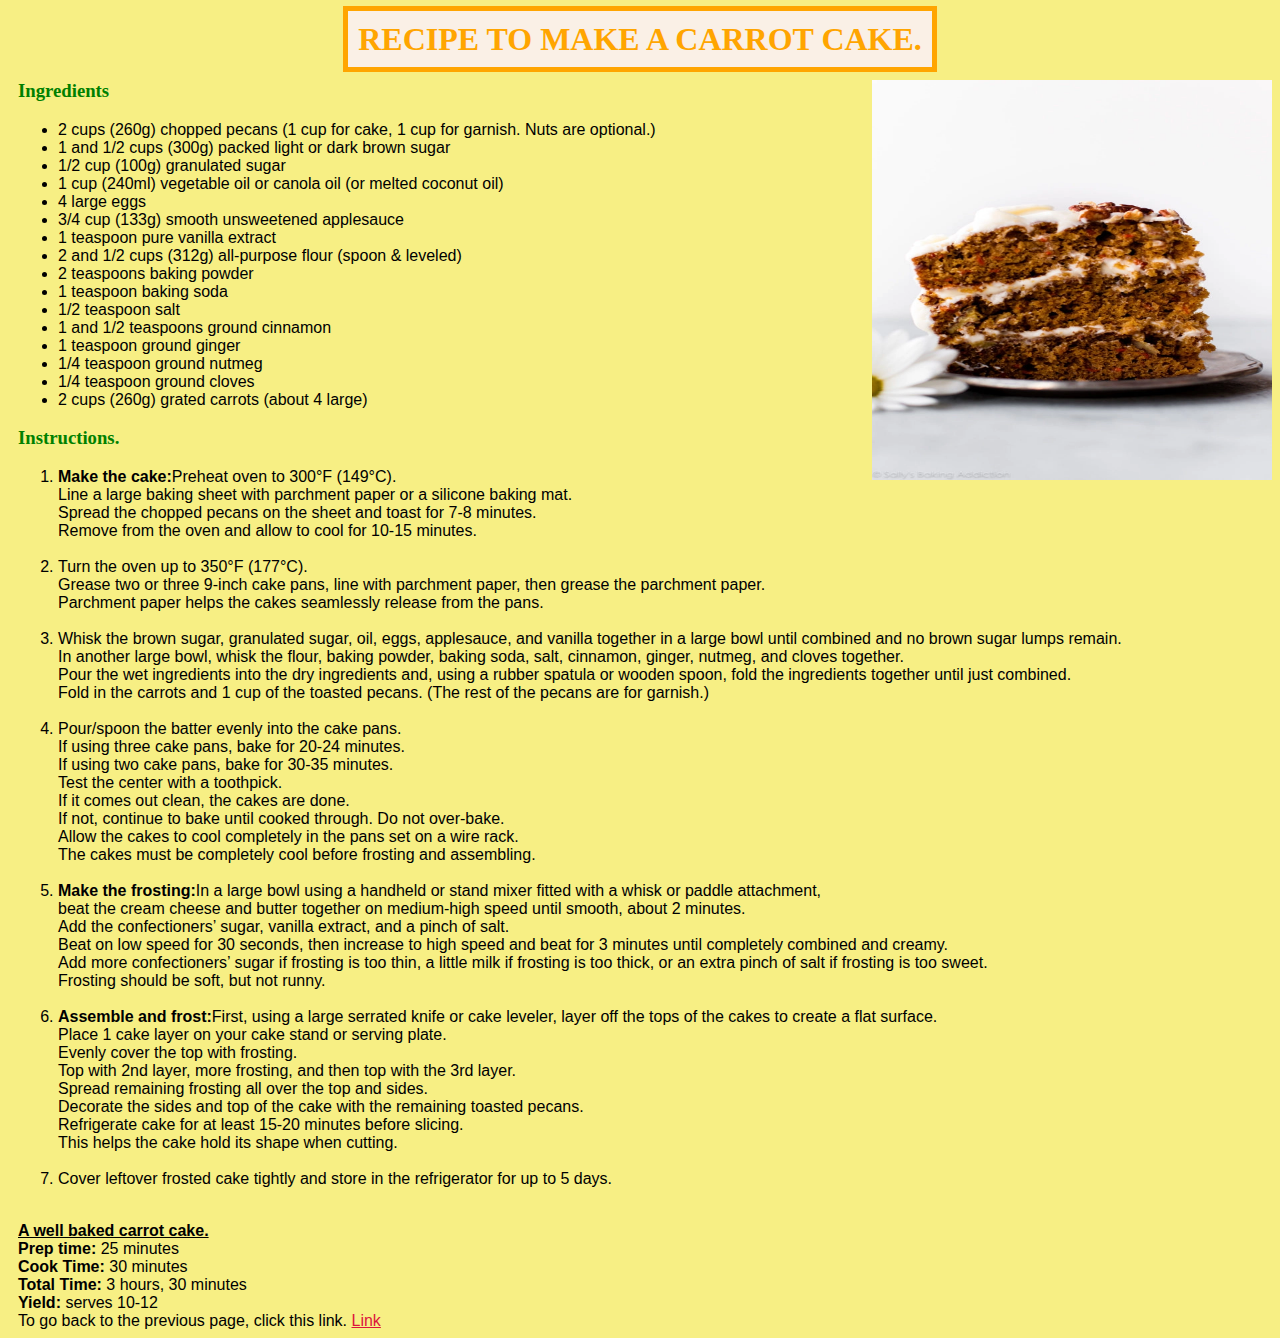
==== Denis.html @ 4b62ecf4 "Initial commit" ====
<!DOCTYPE html>
<html>
    <head>
        <title>Carrot Cake.</title>
        <link rel="stylesheet" href="style.css">

    </head>
    <body>
        
        <h1><span id="orange">RECIPE TO MAKE A CARROT CAKE.</span></h1>
        <img src="carrot-cake">
        <h3><span id="green">Ingredients</span></h3>
        <div class="godzilla">
            <ul>
                <li>2 cups (260g) chopped pecans (1 cup for cake, 1 cup for garnish. Nuts are optional.)</li>
                <li>1 and 1/2 cups (300g) packed light or dark brown sugar</li>
                <li>1/2 cup (100g) granulated sugar</li>
                <li>1 cup (240ml) vegetable oil or canola oil (or melted coconut oil)</li>
                <li>4 large eggs</li>
                <li>3/4 cup (133g) smooth unsweetened applesauce</li>
                <li>1 teaspoon pure vanilla extract</li>
                <li>2 and 1/2 cups (312g) all-purpose flour (spoon & leveled)</li>
                <li>2 teaspoons baking powder</li>
                <li>1 teaspoon baking soda</li>
                <li>1/2 teaspoon salt</li>
                <li>1 and 1/2 teaspoons ground cinnamon</li>
                <li>1 teaspoon ground ginger</li>
                <li>1/4 teaspoon ground nutmeg</li>
                <li>1/4 teaspoon ground cloves</li>
                <li>2 cups (260g) grated carrots (about 4 large)</li>
            </ul>

        </div>
        <h3><span id="pink">Instructions.</span></h3>
        <div class="panther">
            <ol>
                <li><b>Make the cake:</b>Preheat oven to 300°F (149°C).<br> 
                    Line a large baking sheet with parchment paper or a silicone baking mat.<br> 
                    Spread the chopped pecans on the sheet and toast for 7-8 minutes.<br> 
                    Remove from the oven and allow to cool for 10-15 minutes.<br></li><br>
                <li>Turn the oven up to 350°F (177°C).<br> 
                    Grease two or three 9-inch cake pans, line with parchment paper, then grease the parchment paper.<br> 
                    Parchment paper helps the cakes seamlessly release from the pans.<br></li><br>
                <li>Whisk the brown sugar, granulated sugar, oil, eggs, applesauce, and vanilla together in a large bowl until combined and no brown sugar lumps remain.<br> 
                    In another large bowl, whisk the flour, baking powder, baking soda, salt, cinnamon, ginger, nutmeg, and cloves together.<br> 
                    Pour the wet ingredients into the dry ingredients and, using a rubber spatula or wooden spoon, fold the ingredients together until just combined.<br> 
                    Fold in the carrots and 1 cup of the toasted pecans. (The rest of the pecans are for garnish.)<br></li><br>
                <li>Pour/spoon the batter evenly into the cake pans.<br> 
                    If using three cake pans, bake for 20-24 minutes.<br> 
                    If using two cake pans, bake for 30-35 minutes.<br> 
                    Test the center with a toothpick.<br> 
                    If it comes out clean, the cakes are done.<br> 
                    If not, continue to bake until cooked through. Do not over-bake.<br> 
                    Allow the cakes to cool completely in the pans set on a wire rack.<br> 
                    The cakes must be completely cool before frosting and assembling.<br></li><br>
                <li><b>Make the frosting:</b>In a large bowl using a handheld or stand mixer fitted with a whisk or paddle attachment,<br> 
                    beat the cream cheese and butter together on medium-high speed until smooth, about 2 minutes.<br> 
                    Add the confectioners’ sugar, vanilla extract, and a pinch of salt.<br> 
                    Beat on low speed for 30 seconds, then increase to high speed and beat for 3 minutes until completely combined and creamy.<br> 
                    Add more confectioners’ sugar if frosting is too thin, a little milk if frosting is too thick, or an extra pinch of salt if frosting is too sweet.<br> 
                    Frosting should be soft, but not runny.<br></li><br>
                <li><b>Assemble and frost:</b>First, using a large serrated knife or cake leveler, layer off the tops of the cakes to create a flat surface.<br> 
                    Place 1 cake layer on your cake stand or serving plate.<br> 
                    Evenly cover the top with frosting.<br> 
                    Top with 2nd layer, more frosting, and then top with the 3rd layer.<br> 
                    Spread remaining frosting all over the top and sides.<br> 
                    Decorate the sides and top of the cake with the remaining toasted pecans.<br> 
                    Refrigerate cake for at least 15-20 minutes before slicing.<br> 
                    This helps the cake hold its shape when cutting.<br></li><br>
                <li>Cover leftover frosted cake tightly and store in the refrigerator for up to 5 days.</li><br>
            </ol>

        <b><u>A well baked carrot cake.</u></b><br>
        <strong>Prep time:</strong> 25 minutes<br>
        <strong>Cook Time:</strong> 30 minutes<br>
        <strong>Total Time:</strong> 3 hours, 30 minutes<br>
        <strong>Yield:</strong> serves 10-12<br>

        To go back to the previous page, click this link.
        <a href="index.html">Link</a>

            
        </div>
        

    </body>
</html>
---- style.css ----
img {
    width: 400px;
    height: 400px;
    float:right;
}

#red {
    color:red;
    font-family: Verdana;
    font-size: 100%;
    border-style: solid;
    border-width: 5px;
    padding: 10px;
    background-color: lightgrey;
    
}

#blue {
    color: blue;
}

.panda {
    font-family: Arial;
    margin-left: 10px;
    
}

#yellow {
    color: blue;
}

#orange {
    color: orange;
    font-family: verdana;
    font-size: 100%;
    border-style: solid;
    border-width: 5px;
    padding: 10px;
    background-color: linen;
    
}

#green {
    color: green;
}

.godzilla {
    font-family: helvetica;
    margin-left: 10px;
}

#pink {
    color: green;
}

.panther {
    font-family: sans-serif;
    margin-left: 10px;
}

h1 {
    text-align: center;
}

a {
    color:crimson;
}

h3 {
    margin-left: 10px;
}

p{
    margin-left: 10px;
}

* {
    background-color: rgb(247, 239, 132);
}
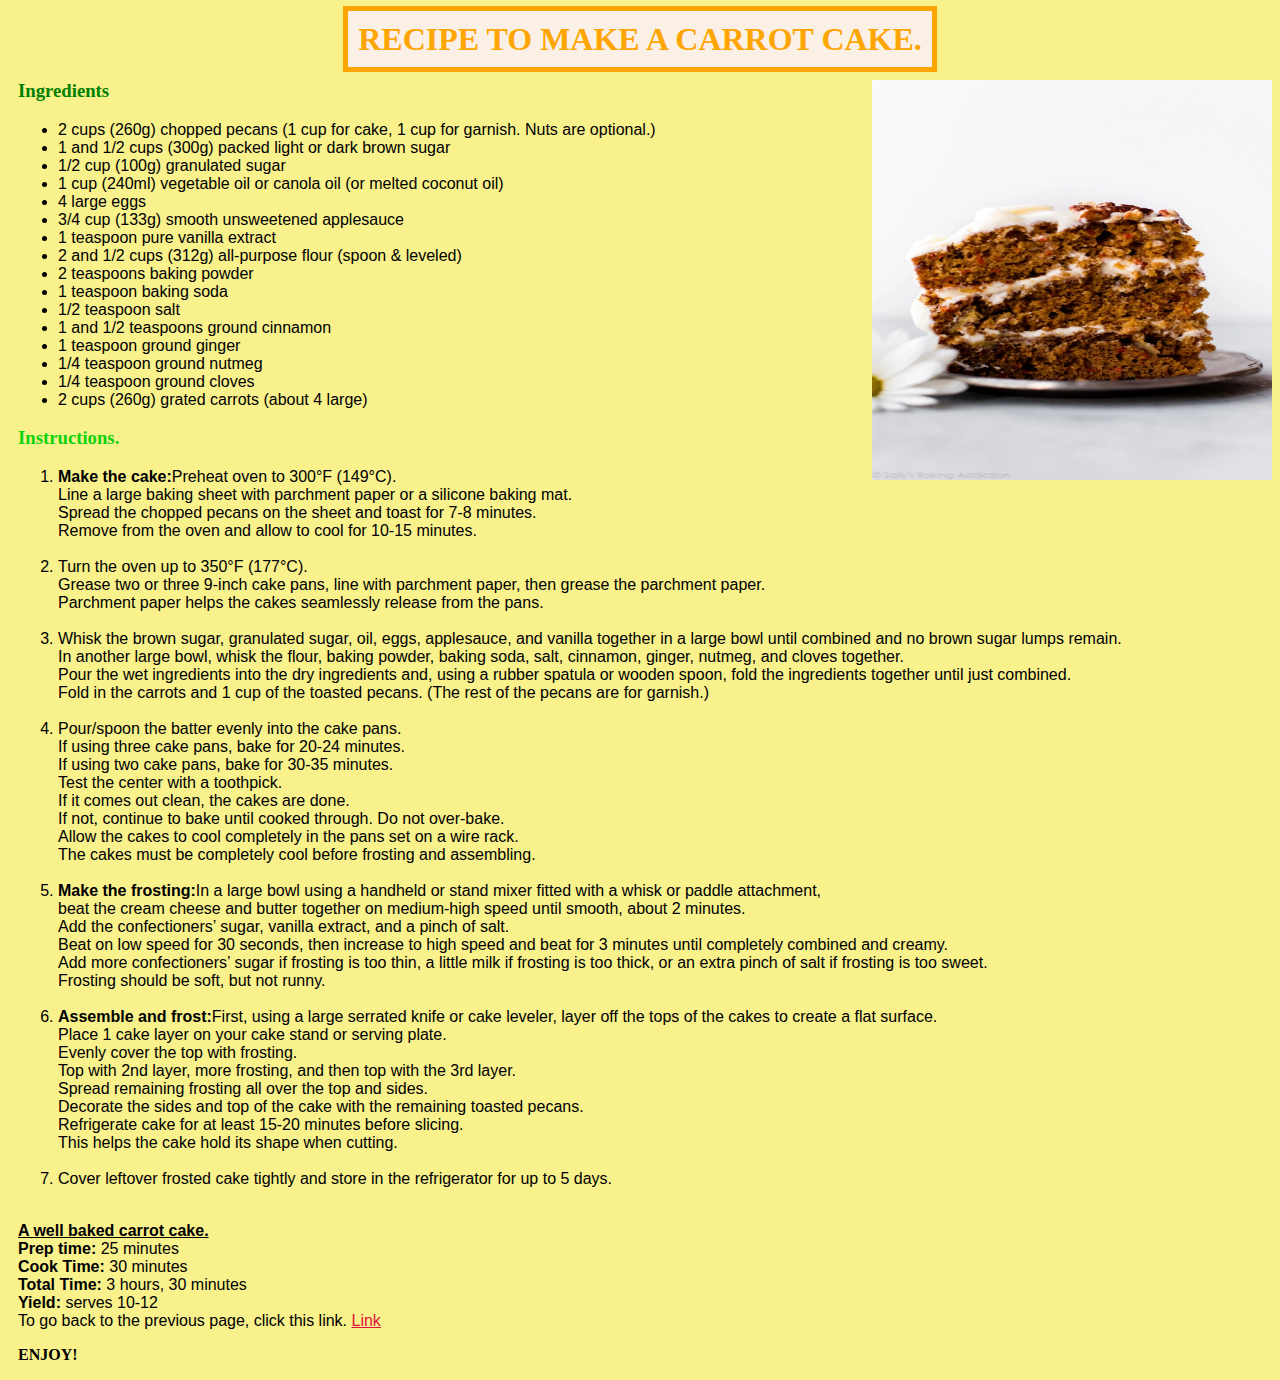
==== commit e1617304: "added a p tag" ====
--- a/Denis.html
+++ b/Denis.html
@@ -81,6 +81,8 @@
 
             
         </div>
+
+        <p><strong>ENJOY!</strong></p>
         
 
     </body>
--- a/style.css
+++ b/style.css
@@ -50,7 +50,7 @@
 }
 
 #pink {
-    color: green;
+    color: rgb(14, 211, 14);
 }
 
 .panther {
@@ -75,5 +75,5 @@
 }
 
 * {
-    background-color: rgb(247, 239, 132);
+    background-color: rgb(248, 241, 140);
 }
